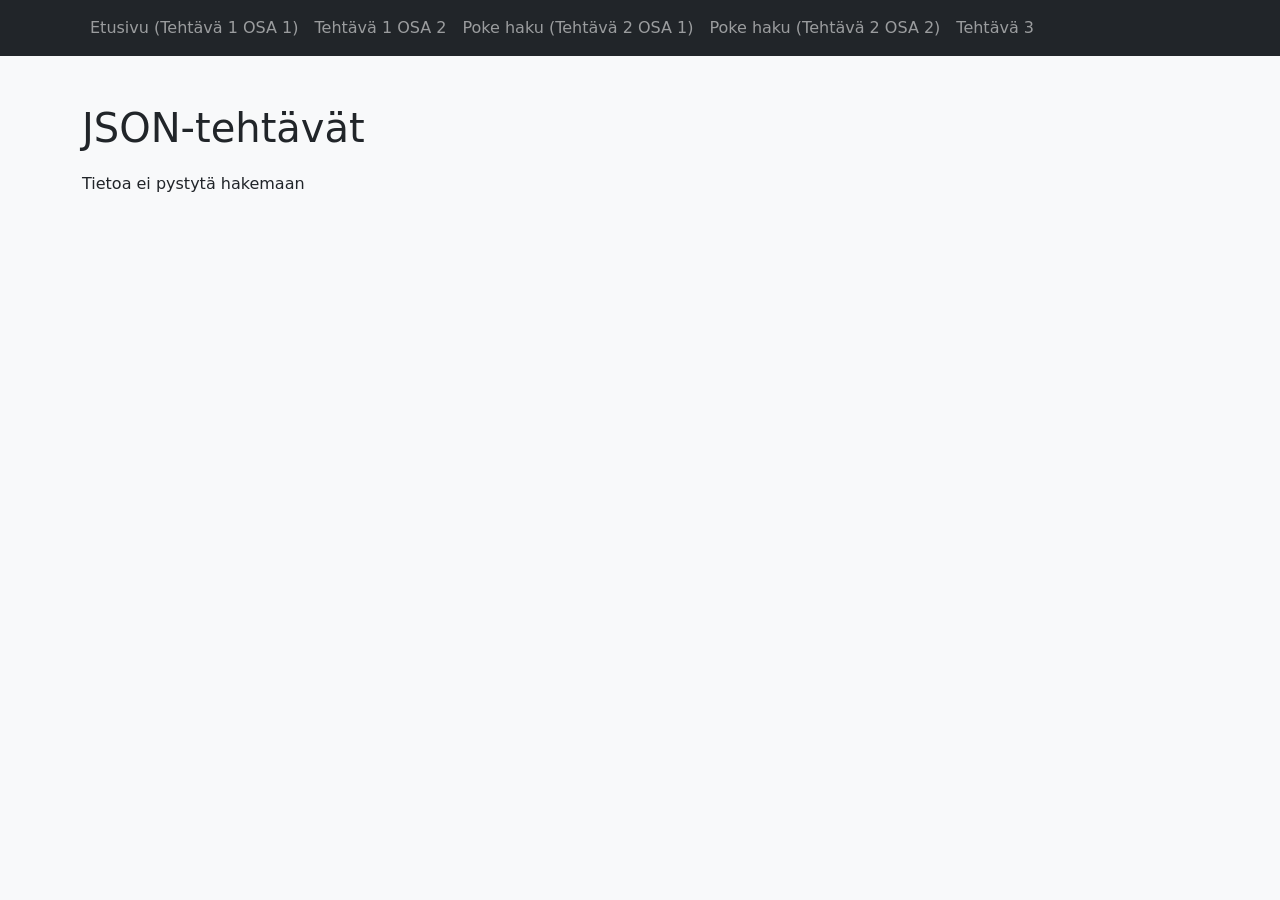
==== index.html @ 1774b754 "Add files via upload" ====
<!DOCTYPE html>
<html lang="fi">

<head>
  <meta charset="UTF-8">
  <meta name="viewport" content="width=device-width, initial-scale=1">

  <title>JSON-tehtävät</title>

  <!-- Bootstrap -->
  <link
    href="https://cdn.jsdelivr.net/npm/bootstrap@5.3.8/dist/css/bootstrap.min.css"
    rel="stylesheet">

  <!-- Oma CSS -->
  <link rel="stylesheet" href="styles.css">
</head>

<body>

  <!-- Navigaatio -->
  <nav class="navbar navbar-expand-lg bg-dark navbar-dark">
    <div class="container">

      <button
        class="navbar-toggler"
        type="button"
        data-bs-toggle="collapse"
        data-bs-target="#navbarNav"
        aria-controls="navbarNav"
        aria-expanded="false"
        aria-label="Avaa navigaatio">

        <span class="navbar-toggler-icon"></span>
      </button>

      <div class="collapse navbar-collapse" id="navbarNav">
        <ul class="navbar-nav">

          <li class="nav-item">
            <a class="nav-link" href="index.html">Etusivu (Tehtävä 1 OSA 1)</a>
          </li>

          <li class="nav-item">
            <a class="nav-link" href="#">Tehtävä 1 OSA 2</a>
          </li>

          <li class="nav-item">
            <a class="nav-link" href="#">Poke haku (Tehtävä 2 OSA 1)</a>
          </li>

          <li class="nav-item">
            <a class="nav-link" href="#">Poke haku (Tehtävä 2 OSA 2)</a>
          </li>

          <li class="nav-item">
            <a class="nav-link" href="#">Tehtävä 3</a>
          </li>

        </ul>
      </div>

    </div>
  </nav>

  <!-- Sivun sisältö -->
  <main class="container my-5">

    <h1>JSON-tehtävät</h1>

    <div id="vastaus"></div>

  </main>

  <!-- Bootstrap JavaScript -->
  <script
    src="https://cdn.jsdelivr.net/npm/bootstrap@5.3.8/dist/js/bootstrap.bundle.min.js">
  </script>

      <script>
  fetch("tietue.JSON")

    // Muunnetaan vastaus JSON-muotoon
    .then(function(response) {
      return response.json();
    })

    // Käsitellään JSON-vastaus
    .then(function(responseJson) {
      kerro(responseJson);
    })

    // Jos tiedon hakemisessa tulee virhe
    .catch(function(error) {
      document.getElementById("vastaus").innerHTML =
        "<p>Tietoa ei pystytä hakemaan</p>";
    });
</script>

<script>
  function kerro(obj) {

    // Haetaan otsikko ja kuvaus
    let tiedot =
      "<h1>" + obj.otsikko + "</h1>" +
      "<br>" +
      obj.kuvaus +
      "<br><hr>";

    // Lisätään kuva
    tiedot +=
      "<p><img src=" + obj.kuva + "></p>"

    // Lisätään opintojakson tiedot
    tiedot +=
      "<h3>Opintojakso</h3>" +
      "Nimi: " + obj.opintojakso.nimi + "<br>" +
      "Tunnus: " + obj.opintojakso.tunnus + "<br>" +
      "Opintopisteet: " + obj.opintojakso.opintopisteet + "<br>";

    // Aiheet-otsikko
    tiedot += "<h3>Aiheet</h3>";

    tiedot += "<p>";

    // Käydään tekniikat-taulukko läpi
    for (var i = 0; i < obj.tekniikat.length; i++) {

      tiedot +=
        "<b>Aihe: " + obj.tekniikat[i].aihe + "</b> ";

      tiedot +=
        "<a href='" + obj.tekniikat[i].linkki + "'>" +
        obj.tekniikat[i].linkki +
        "</a><br>";
    }

    tiedot += "</p>";

    // Kirjoitetaan tiedot sivulle
    document.getElementById("vastaus").innerHTML = tiedot;

  }
</script>

</body>

</html>
---- styles.css ----
body {
  background-color: #f8f9fa;
}

h1 {
  margin-bottom: 20px;
}
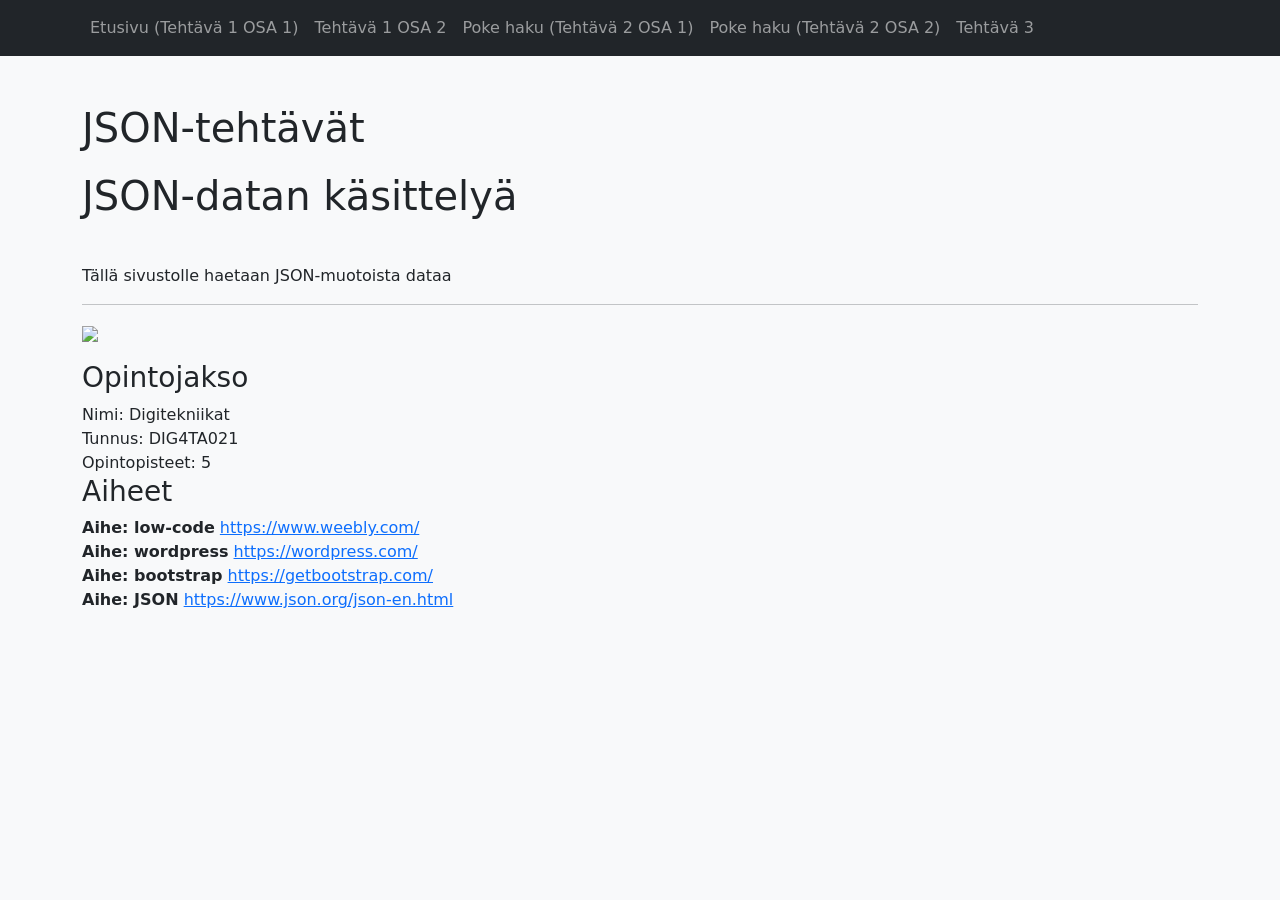
==== commit 629aeb88: "Update index.html" ====
--- a/index.html
+++ b/index.html
@@ -78,7 +78,7 @@
   </script>
 
       <script>
-  fetch("tietue.JSON")
+  fetch("tietue.json")
 
     // Muunnetaan vastaus JSON-muotoon
     .then(function(response) {
@@ -145,4 +145,4 @@
 
 </body>
 
-</html>+</html>
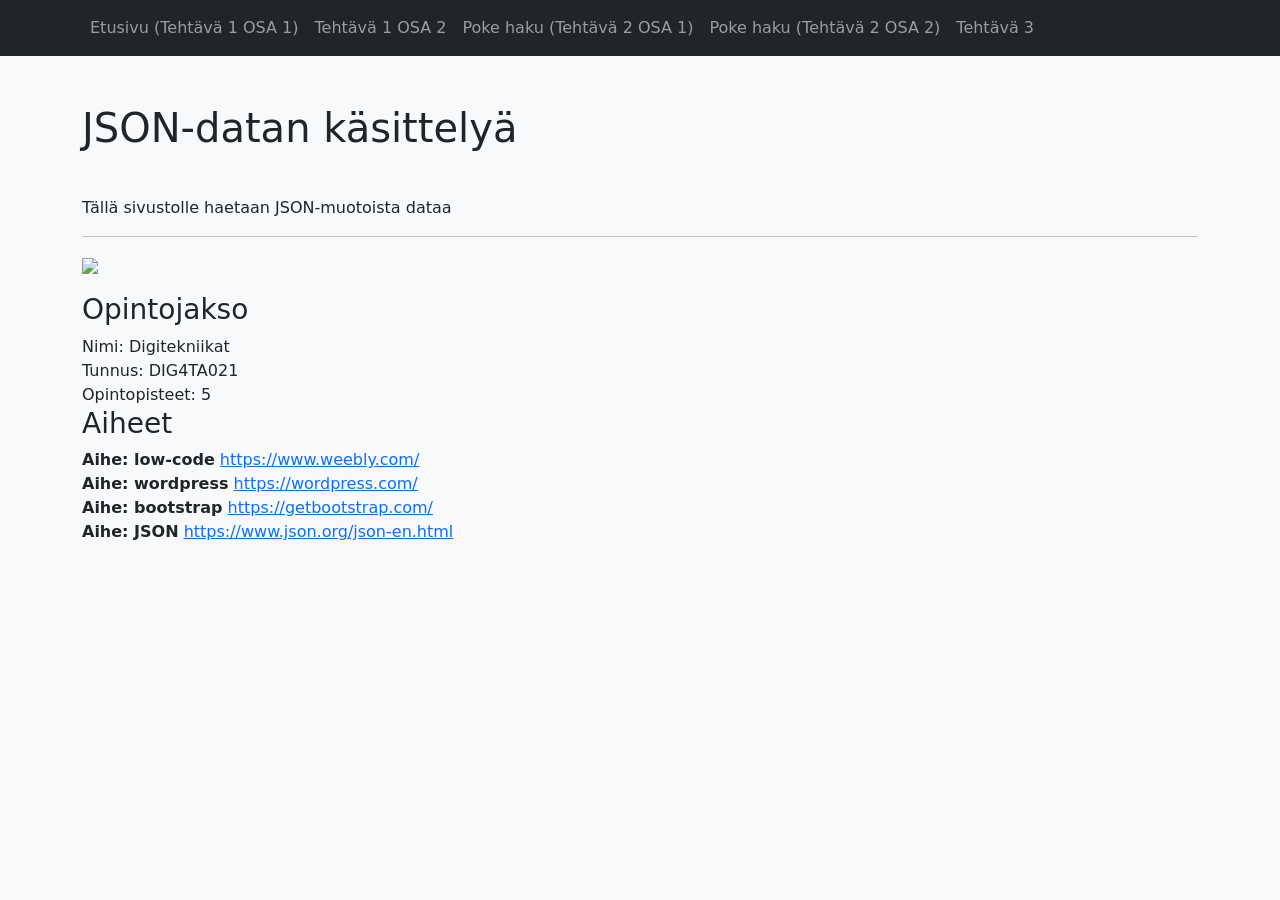
==== commit 5ab4f849: "Update index.html" ====
--- a/index.html
+++ b/index.html
@@ -65,8 +65,6 @@
 
   <!-- Sivun sisältö -->
   <main class="container my-5">
-
-    <h1>JSON-tehtävät</h1>
 
     <div id="vastaus"></div>
 
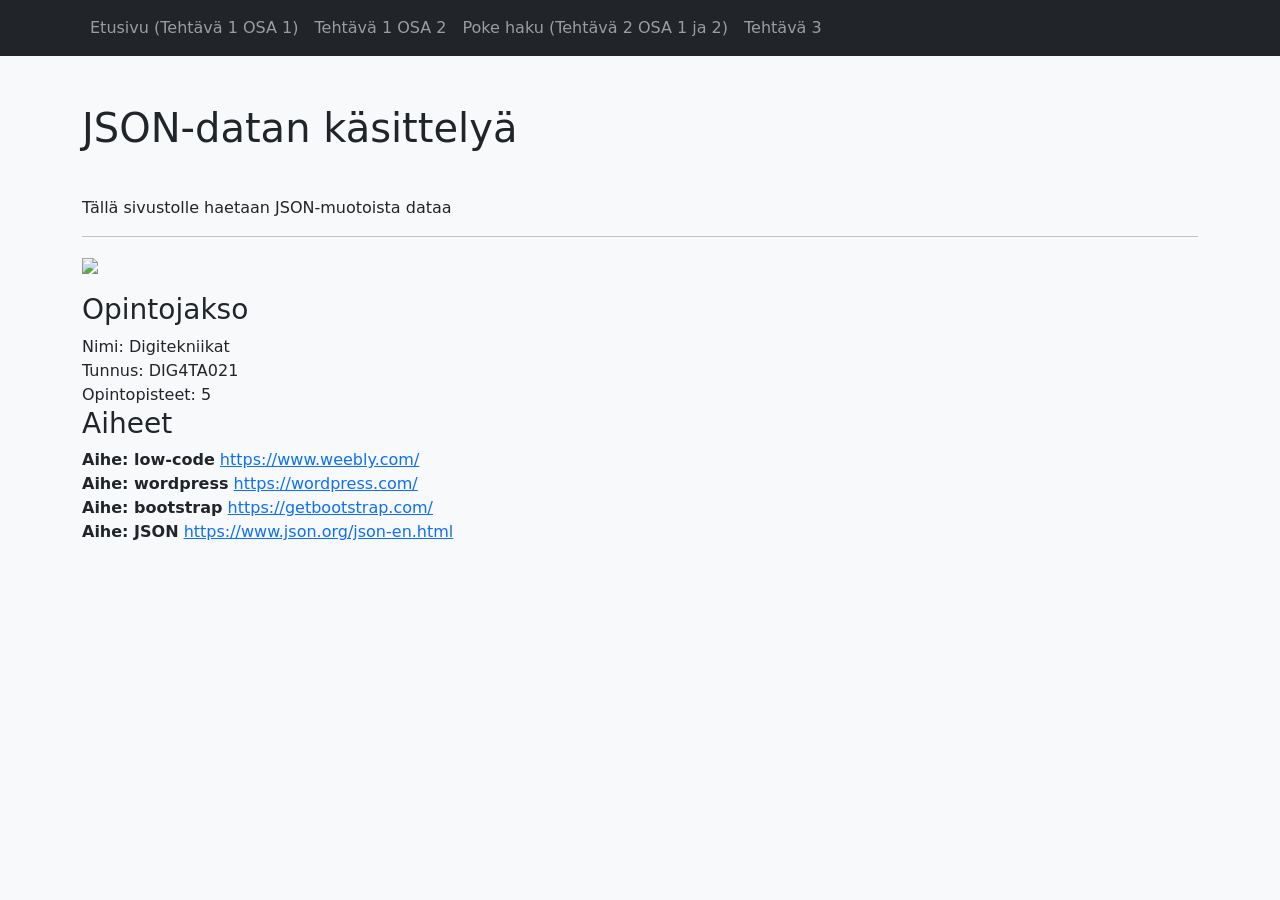
==== commit 7981ca87: "Update index.html" ====
--- a/index.html
+++ b/index.html
@@ -42,19 +42,15 @@
           </li>
 
           <li class="nav-item">
-            <a class="nav-link" href="#">Tehtävä 1 OSA 2</a>
+            <a class="nav-link" href="toteutus.html">Tehtävä 1 OSA 2</a>
           </li>
 
           <li class="nav-item">
-            <a class="nav-link" href="#">Poke haku (Tehtävä 2 OSA 1)</a>
+            <a class="nav-link" href="pokemon.html">Poke haku (Tehtävä 2 OSA 1 ja 2)</a>
           </li>
 
           <li class="nav-item">
-            <a class="nav-link" href="#">Poke haku (Tehtävä 2 OSA 2)</a>
-          </li>
-
-          <li class="nav-item">
-            <a class="nav-link" href="#">Tehtävä 3</a>
+            <a class="nav-link" href="saa.html">Tehtävä 3</a>
           </li>
 
         </ul>
@@ -75,71 +71,71 @@
     src="https://cdn.jsdelivr.net/npm/bootstrap@5.3.8/dist/js/bootstrap.bundle.min.js">
   </script>
 
-      <script>
-  fetch("tietue.json")
+  <script>
+    fetch("tietue.json")
 
-    // Muunnetaan vastaus JSON-muotoon
-    .then(function(response) {
-      return response.json();
-    })
+      // Muunnetaan vastaus JSON-muotoon
+      .then(function(response) {
+        return response.json();
+      })
 
-    // Käsitellään JSON-vastaus
-    .then(function(responseJson) {
-      kerro(responseJson);
-    })
+      // Käsitellään JSON-vastaus
+      .then(function(responseJson) {
+        kerro(responseJson);
+      })
 
-    // Jos tiedon hakemisessa tulee virhe
-    .catch(function(error) {
-      document.getElementById("vastaus").innerHTML =
-        "<p>Tietoa ei pystytä hakemaan</p>";
-    });
-</script>
+      // Jos tiedon hakemisessa tulee virhe
+      .catch(function(error) {
+        document.getElementById("vastaus").innerHTML =
+          "<p>Tietoa ei pystytä hakemaan</p>";
+      });
+  </script>
 
-<script>
-  function kerro(obj) {
+  <script>
+    function kerro(obj) {
 
-    // Haetaan otsikko ja kuvaus
-    let tiedot =
-      "<h1>" + obj.otsikko + "</h1>" +
-      "<br>" +
-      obj.kuvaus +
-      "<br><hr>";
+      // Haetaan otsikko ja kuvaus
+      let tiedot =
+        "<h1>" + obj.otsikko + "</h1>" +
+        "<br>" +
+        obj.kuvaus +
+        "<br><hr>";
 
-    // Lisätään kuva
-    tiedot +=
-      "<p><img src=" + obj.kuva + "></p>"
+      // Lisätään kuva
+      tiedot +=
+        "<p><img src=" + obj.kuva + "></p>";
 
-    // Lisätään opintojakson tiedot
-    tiedot +=
-      "<h3>Opintojakso</h3>" +
-      "Nimi: " + obj.opintojakso.nimi + "<br>" +
-      "Tunnus: " + obj.opintojakso.tunnus + "<br>" +
-      "Opintopisteet: " + obj.opintojakso.opintopisteet + "<br>";
+      // Lisätään opintojakson tiedot
+      tiedot +=
+        "<h3>Opintojakso</h3>" +
+        "Nimi: " + obj.opintojakso.nimi + "<br>" +
+        "Tunnus: " + obj.opintojakso.tunnus + "<br>" +
+        "Opintopisteet: " + obj.opintojakso.opintopisteet + "<br>";
 
-    // Aiheet-otsikko
-    tiedot += "<h3>Aiheet</h3>";
+      // Aiheet-otsikko
+      tiedot += "<h3>Aiheet</h3>";
 
-    tiedot += "<p>";
+      tiedot += "<p>";
 
-    // Käydään tekniikat-taulukko läpi
-    for (var i = 0; i < obj.tekniikat.length; i++) {
+      // Käydään tekniikat-taulukko läpi
+      for (var i = 0; i < obj.tekniikat.length; i++) {
 
-      tiedot +=
-        "<b>Aihe: " + obj.tekniikat[i].aihe + "</b> ";
+        tiedot +=
+          "<b>Aihe: " + obj.tekniikat[i].aihe + "</b> ";
 
-      tiedot +=
-        "<a href='" + obj.tekniikat[i].linkki + "'>" +
-        obj.tekniikat[i].linkki +
-        "</a><br>";
+        tiedot +=
+          "<a href='" + obj.tekniikat[i].linkki + "'>" +
+          obj.tekniikat[i].linkki +
+          "</a><br>";
+      }
+
+      tiedot += "</p>";
+
+      // Kirjoitetaan tiedot sivulle
+      document.getElementById("vastaus").innerHTML = tiedot;
+
     }
-
-    tiedot += "</p>";
-
-    // Kirjoitetaan tiedot sivulle
-    document.getElementById("vastaus").innerHTML = tiedot;
-
-  }
-</script>
+  </script>
 
 </body>
 
